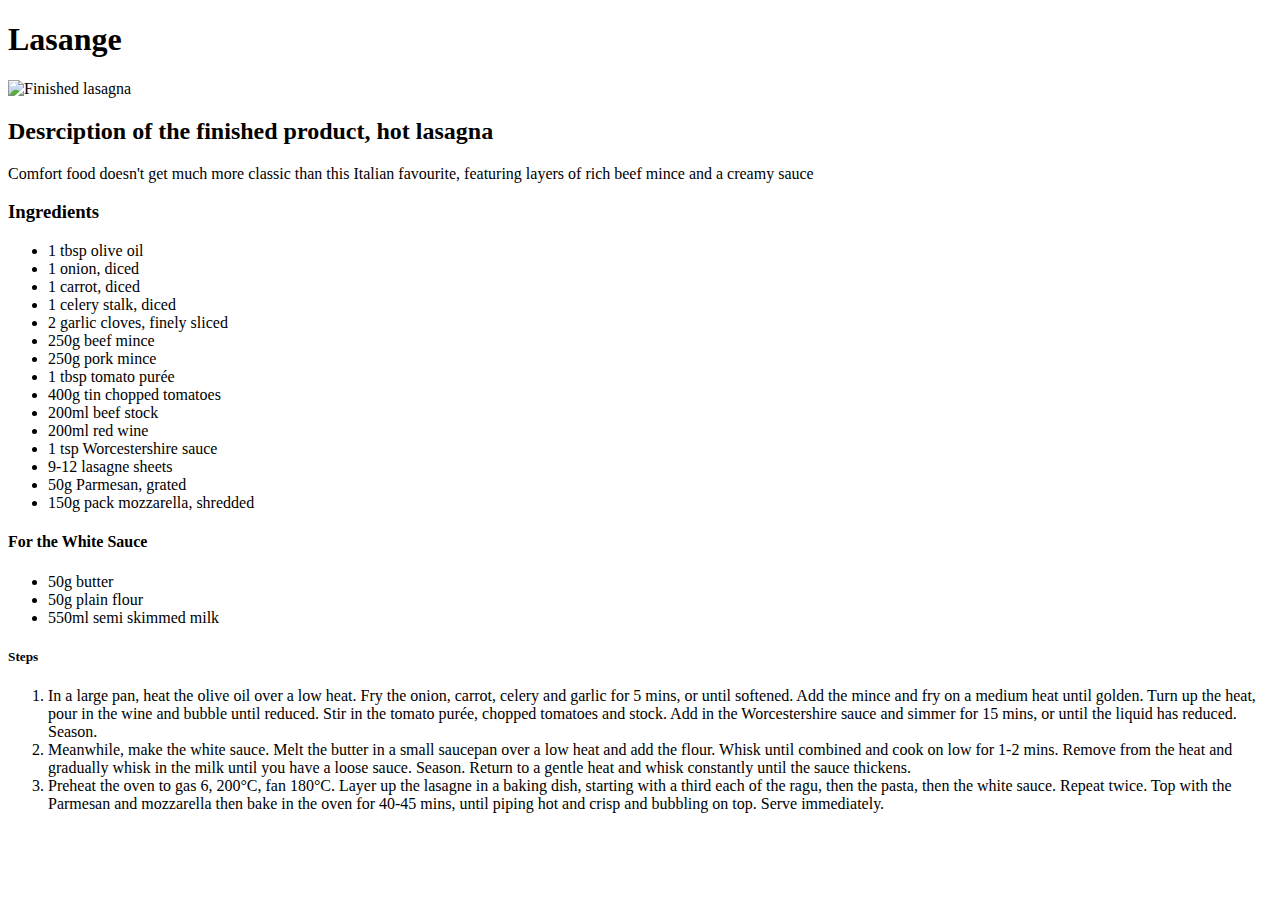
==== recipes/Lasagne.html @ 3e35142e "Odin Recipes project" ====
<!DOCTYPE html>
<html lang="en">
<head>
    <meta charset="UTF-8">
    <meta name="viewport" content="width, initial-scale=1.0">
    <title>Lasagne</title>
</head>
<body>
    <h1> <strong>Lasange</strong></h1>
    <img src="https://realfood.tesco.com/media/images/LASAGNE-2-CLEAN-1400x919-mini-84433cf0-e601-4352-be89-de12013e52d0-0-1400x919.jpg" alt="Finished lasagna">
    <h2>Desrciption of the finished product, hot lasagna</h2>
    <p>Comfort food doesn't get much more classic than this Italian favourite, featuring layers of rich beef mince and a creamy sauce</p>
    <h3>Ingredients</h3>
<ul>
<li>1 tbsp olive oil</li>
<li>1 onion, diced</li>
<li>1 carrot, diced</li>
<li>1 celery stalk, diced</li>
<li>2 garlic cloves, finely sliced</li>
<li>250g beef mince</li>
<li>250g pork mince</li>
<li>1 tbsp tomato purée</li>
<li>400g tin chopped tomatoes</li>
<li>200ml beef stock</li>
<li>200ml red wine</li>
<li>1 tsp Worcestershire sauce</li>
<li>9-12 lasagne sheets</li>
<li>50g Parmesan, grated</li>
<li>150g pack mozzarella, shredded</li>
</ul>
<h4><strong>For the White Sauce</strong></h4>
<ul>
 <li>50g butter</li>
 <li>50g plain flour</li>
 <li>550ml semi skimmed milk</li>   
</ul>
<h5>Steps</h5>
<ol>
<li>In a large pan, heat the olive oil over a low heat. Fry the onion, carrot, celery and garlic for 5 mins, or until softened. Add the mince and fry on a medium heat until golden. Turn up the heat, pour in the wine and bubble until reduced. Stir in the tomato purée, chopped tomatoes and stock. Add in the Worcestershire sauce and simmer for 15 mins, or until the liquid has reduced. Season.</li>
<li>Meanwhile, make the white sauce. Melt the butter in a small saucepan over a low heat and add the flour. Whisk until combined and cook on low for 1-2 mins. Remove from the heat and gradually whisk in the milk until you have a loose sauce. Season. Return to a gentle heat and whisk constantly until the sauce thickens.</li>
<li>Preheat the oven to gas 6, 200°C, fan 180°C. Layer up the lasagne in a baking dish, starting with a third each of the ragu, then the pasta, then the white sauce. Repeat twice. Top with the Parmesan and mozzarella then bake in the oven for 40-45 mins, until piping hot and crisp and bubbling on top. Serve immediately.</li>
</ol>
</body>
</html>
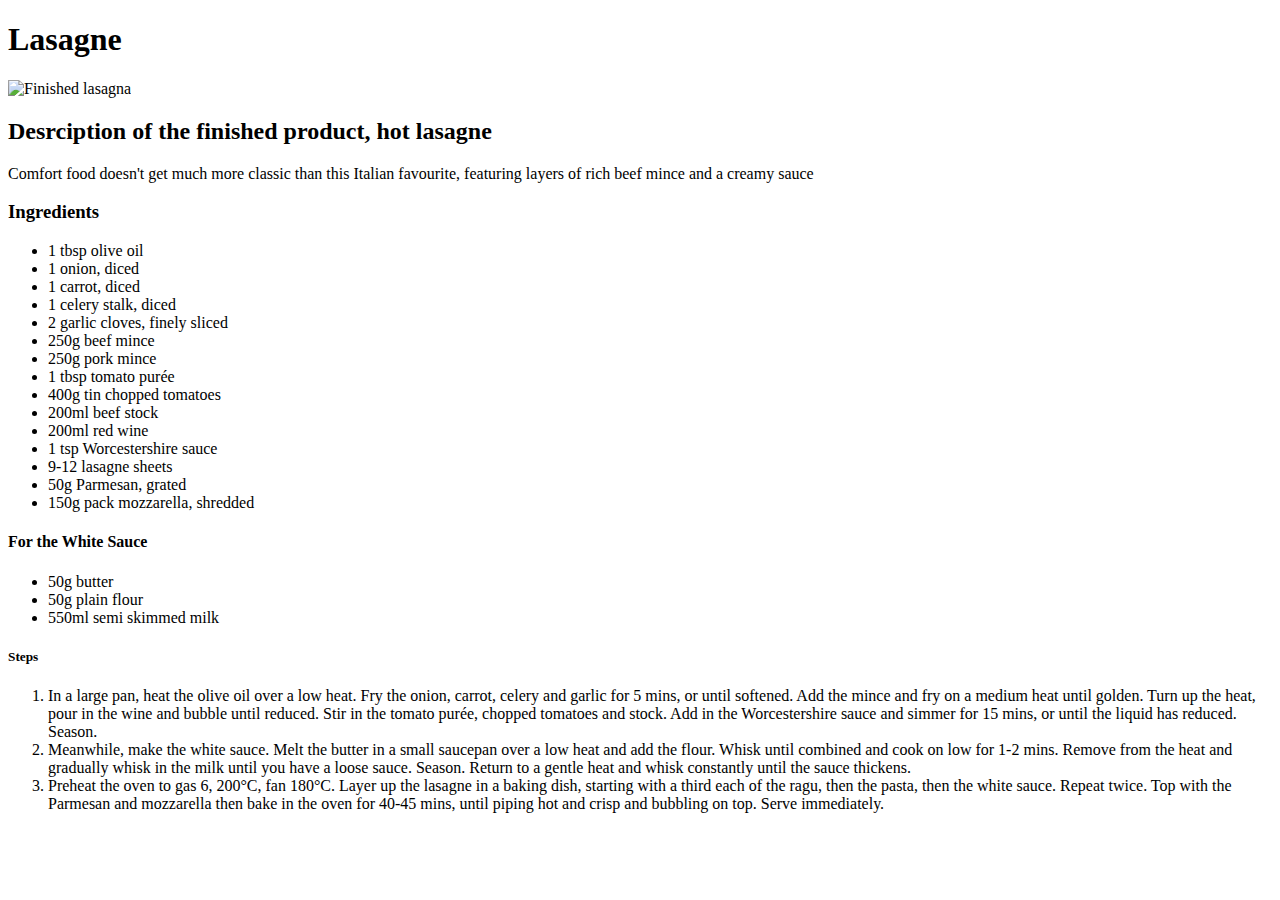
==== commit 12ccc749: "Updated spelling errors" ====
--- a/recipes/Lasagne.html
+++ b/recipes/Lasagne.html
@@ -6,9 +6,9 @@
     <title>Lasagne</title>
 </head>
 <body>
-    <h1> <strong>Lasange</strong></h1>
+    <h1> <strong>Lasagne</strong></h1>
     <img src="https://realfood.tesco.com/media/images/LASAGNE-2-CLEAN-1400x919-mini-84433cf0-e601-4352-be89-de12013e52d0-0-1400x919.jpg" alt="Finished lasagna">
-    <h2>Desrciption of the finished product, hot lasagna</h2>
+    <h2>Desrciption of the finished product, hot lasagne</h2>
     <p>Comfort food doesn't get much more classic than this Italian favourite, featuring layers of rich beef mince and a creamy sauce</p>
     <h3>Ingredients</h3>
 <ul>
